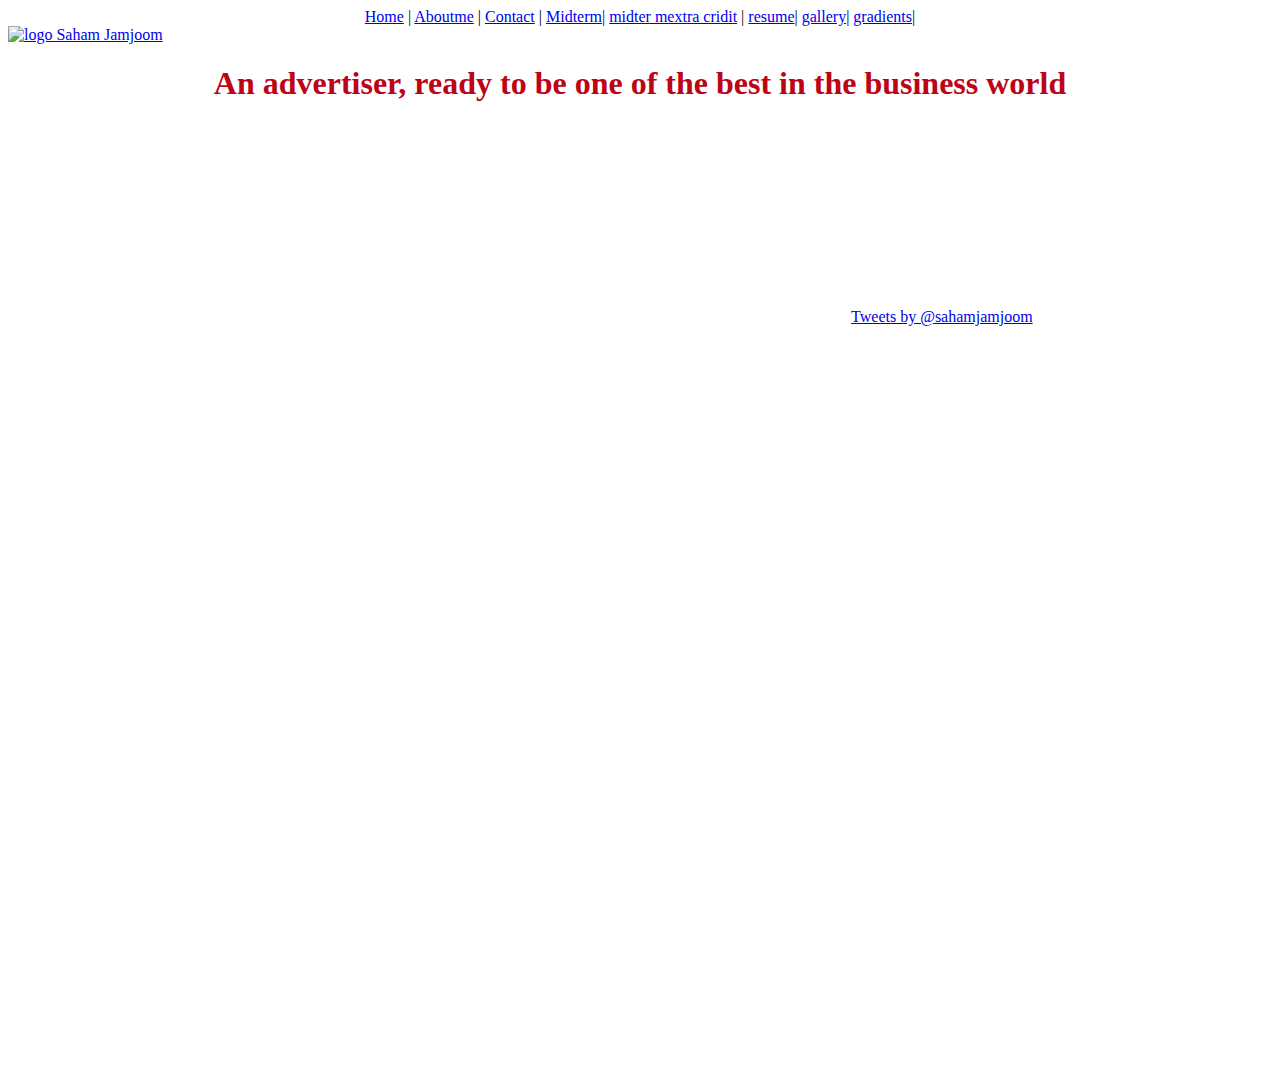
==== index.html @ 558963bc "Update index.html" ====
<!doctype html>
<html>

<head>
<link href='http://fonts.googleapis.com/css?family=Ubuntu:400italic' rel='stylesheet' type='text/css'>
<link href="https://cdnjs.cloudflare.com/ajax/libs/lightbox2/2.7.1/css/lightbox.css" rel='stylesheet' type='text/css'>

<link rel="shortcut icon" href="favicon.ico"/>
<link rel="apple-touch-icon" href="http://i.imgur.com/hUp7CXw.gif"/>

<script src="//cdnjs.cloudflare.com/ajax/libs/jquery/2.1.4/jquery.min.js"></script>
<script src="//cdnjs.cloudflare.com/ajax/libs/lightbox2/2.7.1/js/lightbox.min.js"></script>
<link href="https://cdnjs.cloudflare.com/ajax/libs/lightbox2/2.7.1/css/lightbox.css" rel="stylesheet"
<meta charset="utf-8">


<title> Saham Jamjoom </title>
<style>
  </head>

body{
 
  font-family:'Lucida Sans';
font-size:300px;
background-color: #4C0000;
  
}  

  
h1{
  color: #BD0416;
  
}

p:hover{
  opacity: .5;
}



#greeting {
  
  background-image: url(http://static.pexels.com/wp-content/uploads/2015/03/house-warehouse-white-4945.jpg);
  background-size:1500px; 
  height:1000px;
}

</style>
    <div align="center">
      <nav>
  <a href="index.html">Home</a> |
  <a href="aboutme.html">Aboutme</a> |
  <a href="contact.html">Contact</a> |
  <a href="Midterm.html">Midterm</a>|
  <a href="midtermextracridit.html">midter mextra cridit</a> |
  <a href="resume.html">resume</a>|
<a href="gallery.html">gallery</a>|
<a href="gradients.html">gradients</a>|
</nav></div>


<body>

<a href="http://i.imgur.com/hUp7CXw.gif" data-lightbox="image-1" data-title="My caption">
<img src="http://i.imgur.com/hUp7CXw.gif" title="source: imgur.com" alt="logo Saham Jamjoom">
</a>

<section id="greeting">
<div align="center">
<h1>An advertiser, ready to be one of the best in the business world</h1>
</div><br>

<div align="center">
<!-- SnapWidget -->
<iframe src="http://snapwidget.com/sc/?u=c2FoYW1qYW1qb29tfGlufDE4MHwzfDN8fG5vfDV8ZmFkZU91dHxvblN0YXJ0fHllc3xubw==&ve=100615" title="Instagram Widget" class="snapwidget-widget" allowTransparency="true" frameborder="0" scrolling="no" style="border:none; overflow:hidden; width:600px; height:180px"></iframe>

            <a class="twitter-timeline"  href="https://twitter.com/sahamjamjoom" data-widget-id="608807297616220160">Tweets by @sahamjamjoom</a>
            <script>!function(d,s,id){var js,fjs=d.getElementsByTagName(s)[0],p=/^http:/.test(d.location)?'http':'https';if(!d.getElementById(id)){js=d.createElement(s);js.id=id;js.src=p+"://platform.twitter.com/widgets.js";fjs.parentNode.insertBefore(js,fjs);}}(document,"script","twitter-wjs");</script>
          



</div>

</section>











</html>
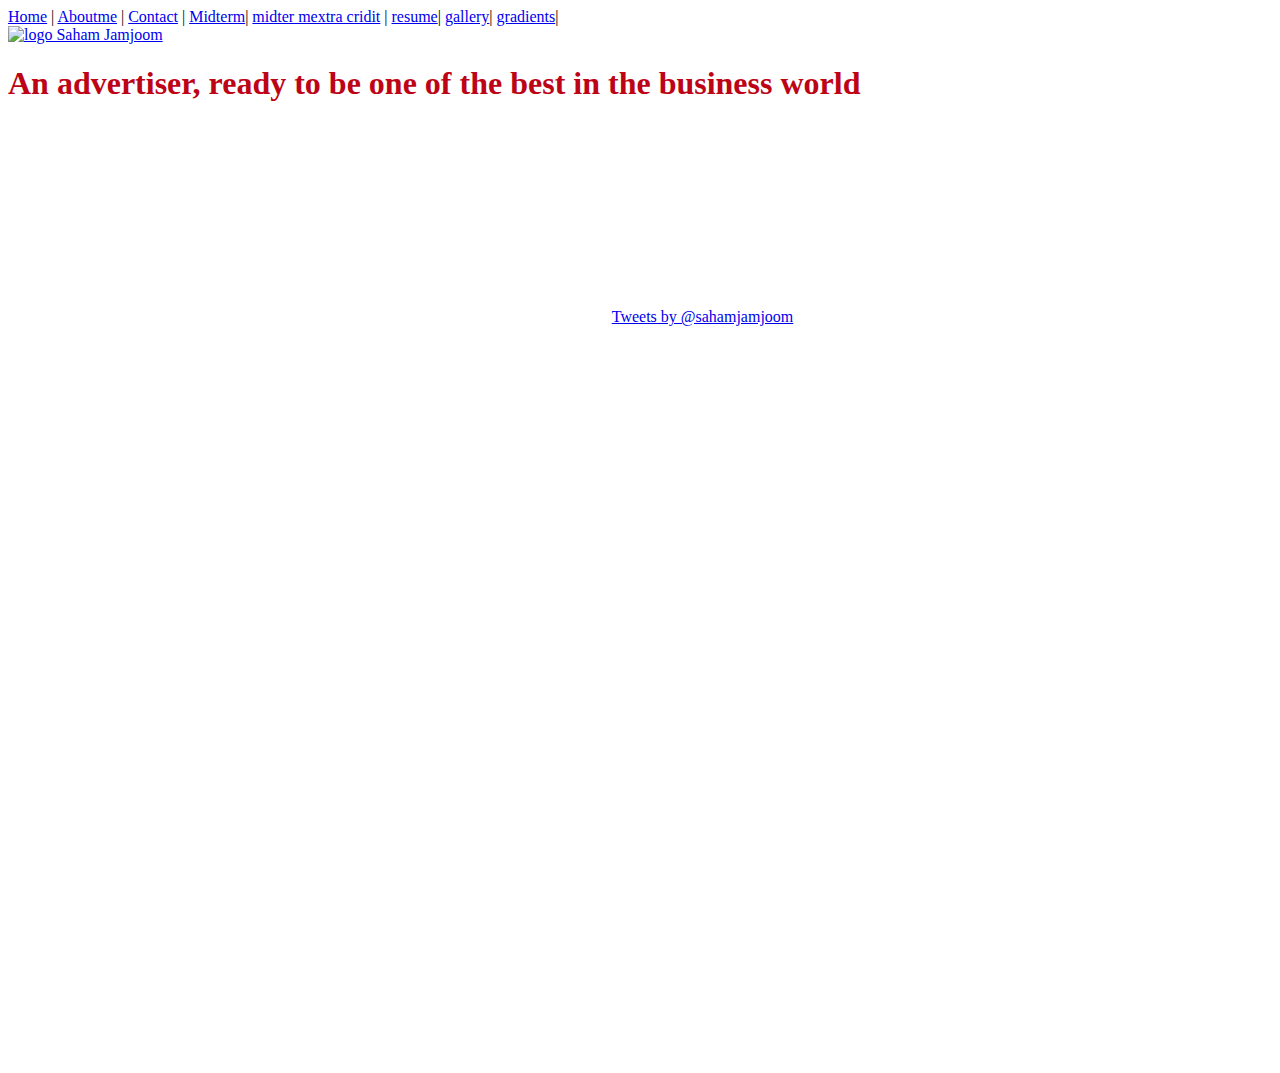
==== commit ac2cb33c: "Update index.html" ====
--- a/index.html
+++ b/index.html
@@ -46,7 +46,7 @@
 }
 
 </style>
-    <div align="center">
+    <div class="topmenu">
       <nav>
   <a href="index.html">Home</a> |
   <a href="aboutme.html">Aboutme</a> |
@@ -66,11 +66,11 @@
 </a>
 
 <section id="greeting">
-<div align="center">
+<div class="topmenu">
 <h1>An advertiser, ready to be one of the best in the business world</h1>
 </div><br>
 
-<div align="center">
+<div class="topmenu">
 <!-- SnapWidget -->
 <iframe src="http://snapwidget.com/sc/?u=c2FoYW1qYW1qb29tfGlufDE4MHwzfDN8fG5vfDV8ZmFkZU91dHxvblN0YXJ0fHllc3xubw==&ve=100615" title="Instagram Widget" class="snapwidget-widget" allowTransparency="true" frameborder="0" scrolling="no" style="border:none; overflow:hidden; width:600px; height:180px"></iframe>
 
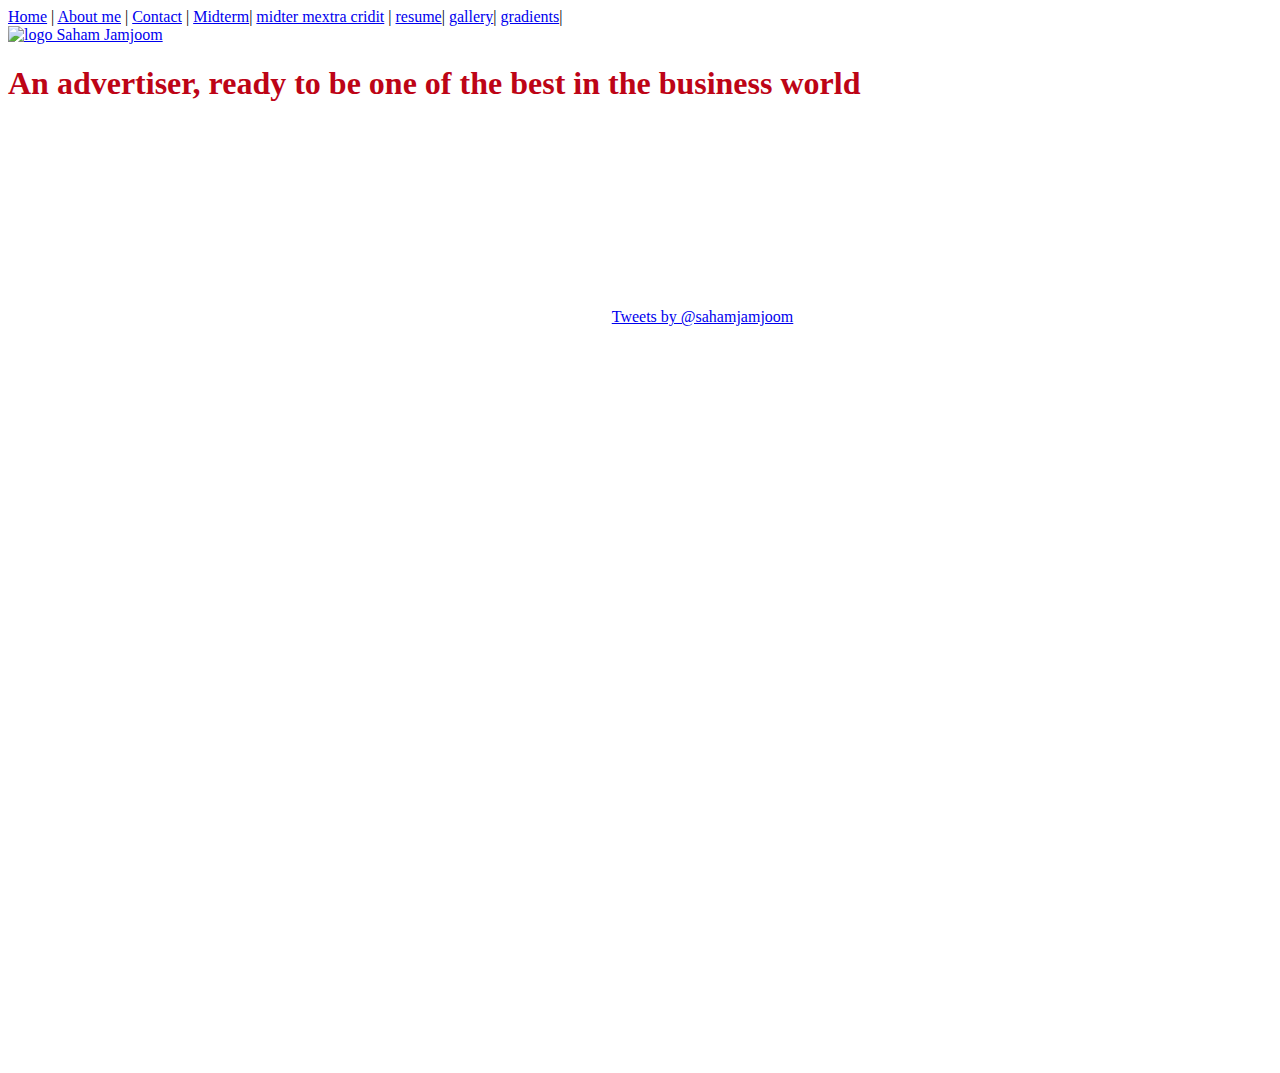
==== commit 29b8bd25: "Update index.html" ====
--- a/index.html
+++ b/index.html
@@ -10,7 +10,7 @@
 
 <script src="//cdnjs.cloudflare.com/ajax/libs/jquery/2.1.4/jquery.min.js"></script>
 <script src="//cdnjs.cloudflare.com/ajax/libs/lightbox2/2.7.1/js/lightbox.min.js"></script>
-<link href="https://cdnjs.cloudflare.com/ajax/libs/lightbox2/2.7.1/css/lightbox.css" rel="stylesheet"
+<link href="https://cdnjs.cloudflare.com/ajax/libs/lightbox2/2.7.1/css/lightbox.css" rel="stylesheet">
 <meta charset="utf-8">
 
 
@@ -49,7 +49,7 @@
     <div class="topmenu">
       <nav>
   <a href="index.html">Home</a> |
-  <a href="aboutme.html">Aboutme</a> |
+  <a href="aboutme.html">About me</a> |
   <a href="contact.html">Contact</a> |
   <a href="Midterm.html">Midterm</a>|
   <a href="midtermextracridit.html">midter mextra cridit</a> |
@@ -59,7 +59,7 @@
 </nav></div>
 
 
-<body>
+
 
 <a href="http://i.imgur.com/hUp7CXw.gif" data-lightbox="image-1" data-title="My caption">
 <img src="http://i.imgur.com/hUp7CXw.gif" title="source: imgur.com" alt="logo Saham Jamjoom">
@@ -72,7 +72,7 @@
 
 <div class="topmenu">
 <!-- SnapWidget -->
-<iframe src="http://snapwidget.com/sc/?u=c2FoYW1qYW1qb29tfGlufDE4MHwzfDN8fG5vfDV8ZmFkZU91dHxvblN0YXJ0fHllc3xubw==&ve=100615" title="Instagram Widget" class="snapwidget-widget" allowTransparency="true" frameborder="0" scrolling="no" style="border:none; overflow:hidden; width:600px; height:180px"></iframe>
+<iframe src="http://snapwidget.com/sc/?u=c2FoYW1qYW1qb29tfGlufDE4MHwzfDN8fG5vfDV8ZmFkZU91dHxvblN0YXJ0fHllc3xubw==ve=100615" title="Instagram Widget" class="snapwidget-widget" allowTransparency="true" frameborder="0" scrolling="no" style="border:none; overflow:hidden; width:600px; height:180px"></iframe>
 
             <a class="twitter-timeline"  href="https://twitter.com/sahamjamjoom" data-widget-id="608807297616220160">Tweets by @sahamjamjoom</a>
             <script>!function(d,s,id){var js,fjs=d.getElementsByTagName(s)[0],p=/^http:/.test(d.location)?'http':'https';if(!d.getElementById(id)){js=d.createElement(s);js.id=id;js.src=p+"://platform.twitter.com/widgets.js";fjs.parentNode.insertBefore(js,fjs);}}(document,"script","twitter-wjs");</script>
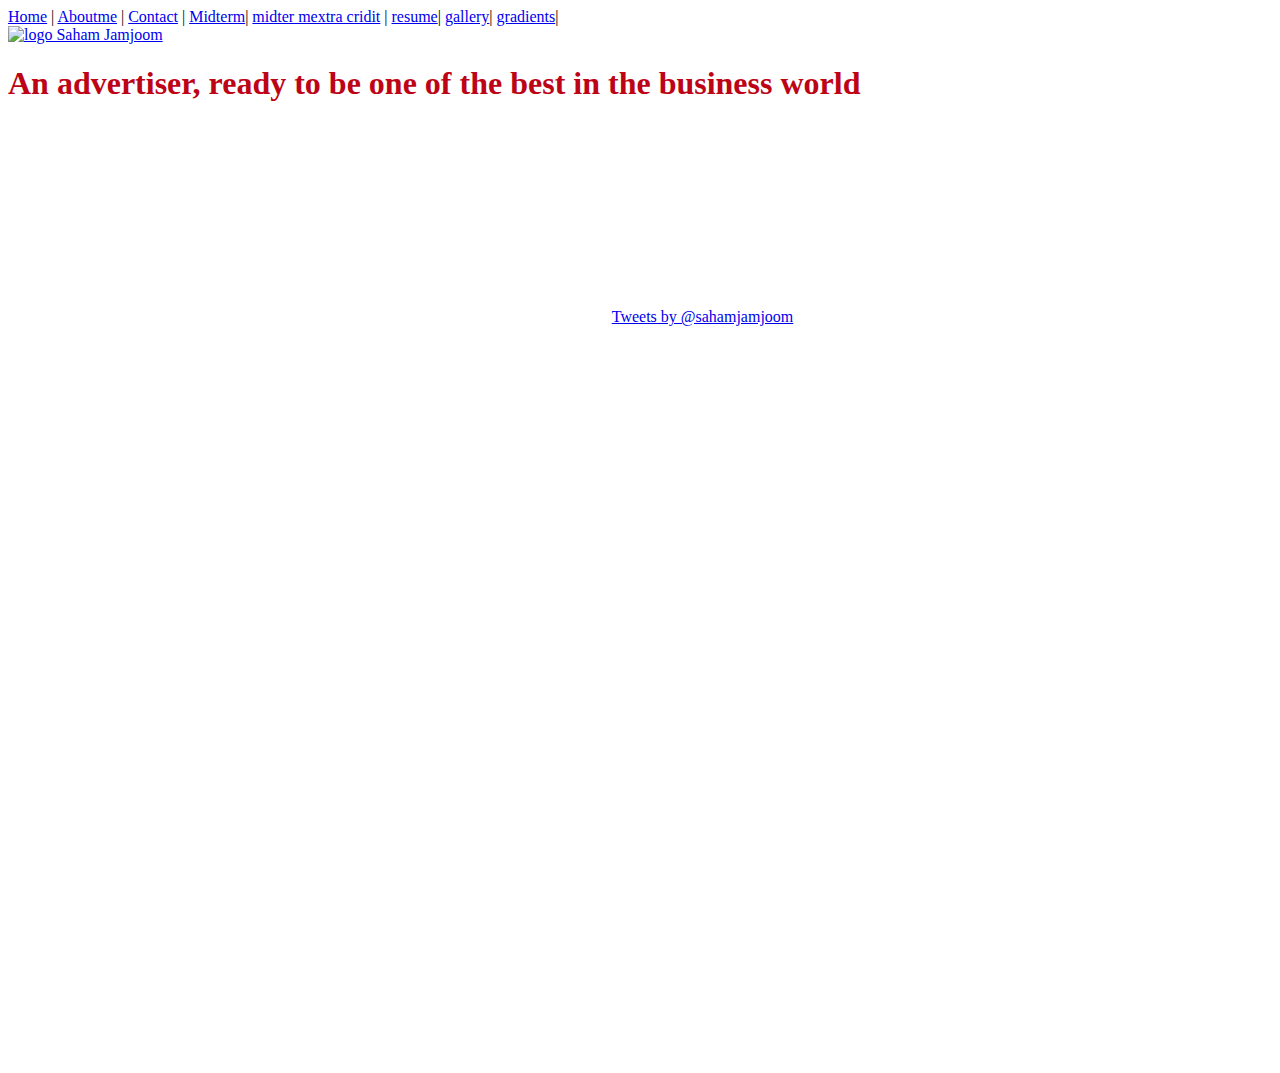
==== commit c039074c: "Update index.html" ====
--- a/index.html
+++ b/index.html
@@ -49,7 +49,7 @@
     <div class="topmenu">
       <nav>
   <a href="index.html">Home</a> |
-  <a href="aboutme.html">About me</a> |
+  <a href="aboutme.html">Aboutme</a> |
   <a href="contact.html">Contact</a> |
   <a href="Midterm.html">Midterm</a>|
   <a href="midtermextracridit.html">midter mextra cridit</a> |
